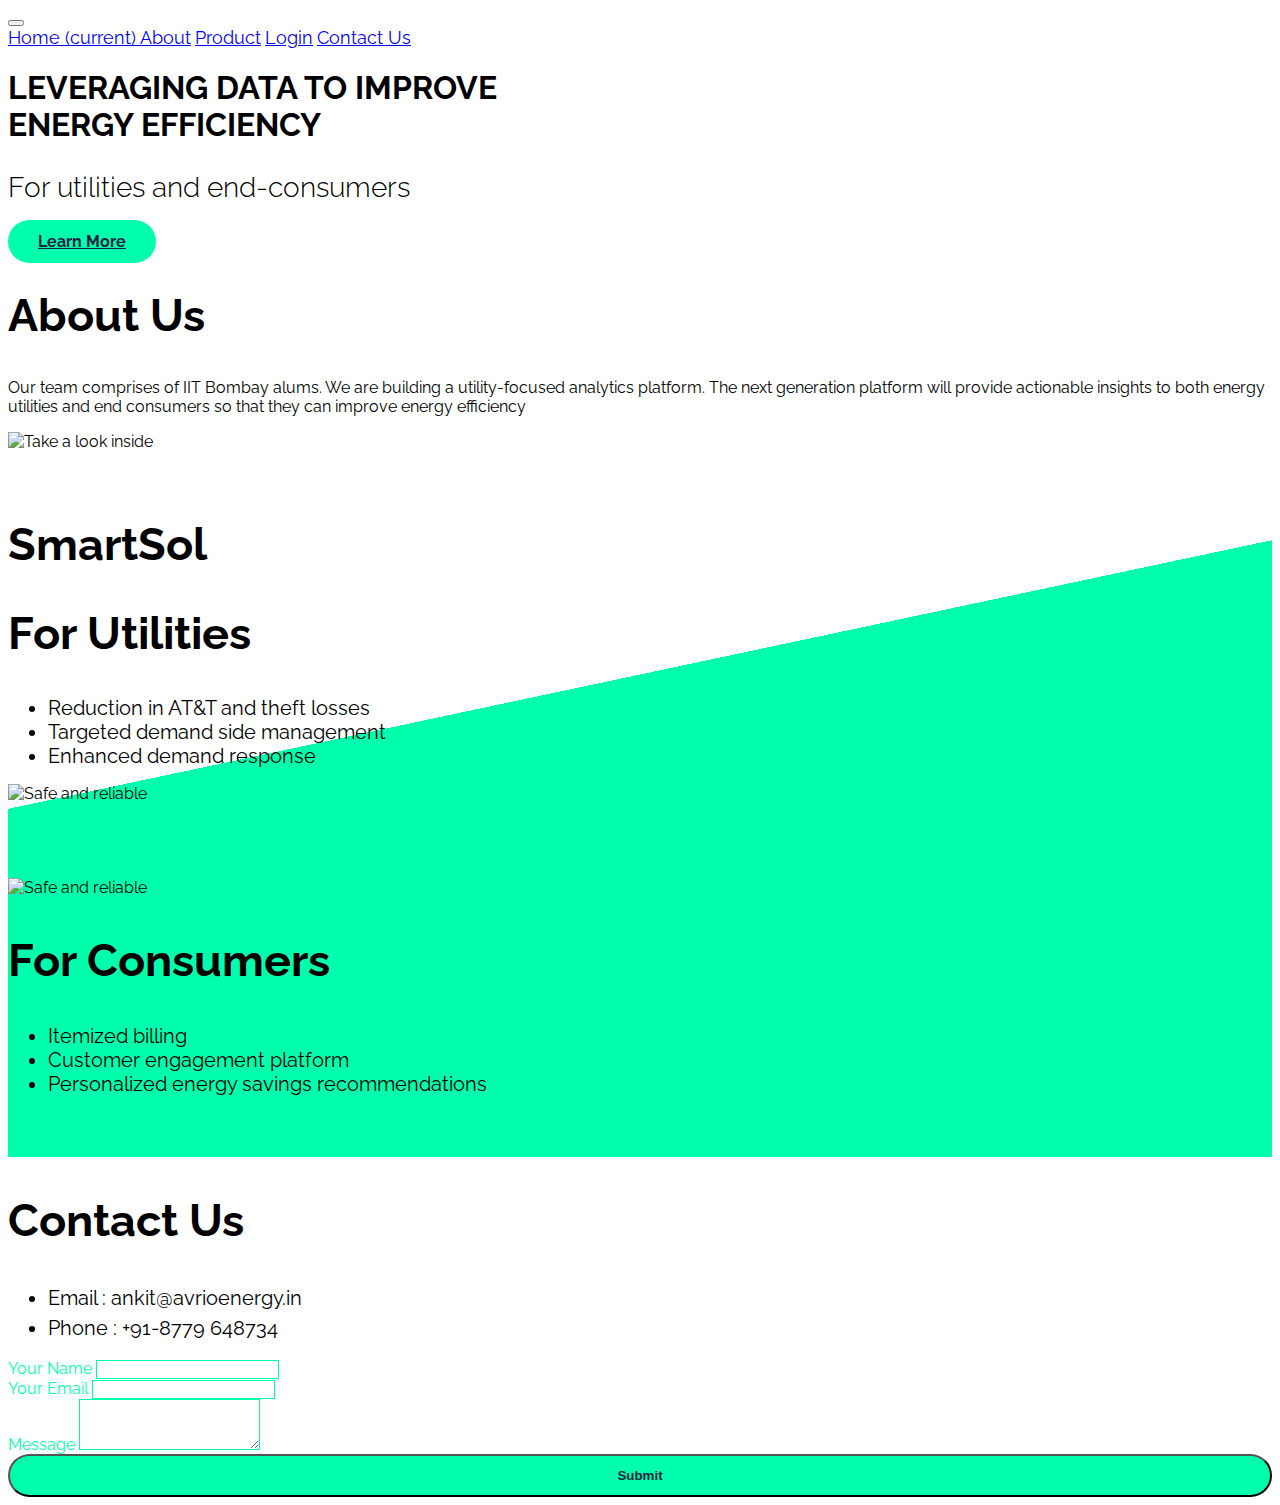
==== index.html @ 52d3c8b4 "added login page and changes" ====
<!DOCTYPE html>
<html lang="zh-TW">

<head>
    <meta charset="UTF-8">
    <meta name="viewport" content="width=device-width, initial-scale=1, shrink-to-fit=no">
    <title>Aviro Energy</title>
    <meta name="description" content="Aviro Energy for next generation">
    <link rel="icon" href="img/favicon.png" sizes="32x32" type="image/png">
    <meta name="author" content="Arnav Puri">
    <!-- custom.css -->
    <link rel="stylesheet" href="css/custom.css">
    <!-- bootstrap.min.css -->
    <link rel="stylesheet" href="css/bootstrap.min.css">
    <!-- font-awesome -->
    <link rel="stylesheet" href="font-awesome-4.7.0/css/font-awesome.min.css">
    <link href="https://fonts.googleapis.com/css?family=Raleway" rel="stylesheet">

    <!-- AOS -->
    <link rel="stylesheet" href="css/aos.css">
</head>

<body>
    <!-- Image and text -->
    <div class="container">
        <nav class="navbar navbar-expand-lg navbar-light">
            <a class="navbar-brand" href="#">
                <img src="img/logo.png" width="150" class="d-inline-block align-top" alt="">
            </a>
            <button class="navbar-toggler" type="button" data-toggle="collapse" data-target="#nav-menu" aria-controls="nav-menu" aria-expanded="false"
                aria-label="Toggle navigation">
                <span class="navbar-toggler-icon"></span>
            </button>
            <div class="collapse navbar-collapse row justify-content-end" id="nav-menu">
                <div class="navbar-nav col-6 align-self-end">
                    <a class="nav-item nav-link active" href="#">Home
                        <span class="sr-only">(current)</span>
                    </a>
                    <a class="nav-item nav-link" href="#about-us">About</a>
                    <a class="nav-item nav-link" href="#feature-first">Product</a>
                    <a class="nav-item nav-link" href="signin.html">Login</a>
                    <a class="nav-item nav-link" href="#contact">Contact Us</a>
                    </ul>
                </div>
            </div>
        </nav>
    </div>
    <!-- home banner -->
    <div class="jumbotron jumbotron-fluid" id="banner" style="background-image: url(img/banner-bk.jpg);">
        <div class="container text-center text-md-left">
            <h1 data-aos="fade" data-aos-easing="linear" data-aos-duration="1000" data-aos-once="true" class="display-3 text-white font-weight-bold my-5">
                LEVERAGING DATA TO IMPROVE
                <br> ENERGY EFFICIENCY
            </h1>
            <p data-aos="fade" data-aos-easing="linear" data-aos-duration="1000" data-aos-once="true" class="lead text-white my-4">
                For utilities and end-consumers
            </p>
            <a href="#about-us" data-aos="fade" data-aos-easing="linear" data-aos-duration="1000" data-aos-once="true" class="btn my-4 font-weight-bold atlas-cta cta-green">Learn More</a>
        </div>
    </div>
    <!-- About us-->
    <div class="jumbotron jumbotron-fluid feature" id="about-us">
        <div class="container my-5">
            <div class="row justify-content-between text-center text-md-left">
                <div data-aos="fade-right" data-aos-duration="1000" data-aos-once="true" class="col-md-8">
                    <h2 class="font-weight-bold">About Us</h2>
                    <p class="my-4">Our team comprises of IIT Bombay alums. We are building a utility-focused analytics platform. The next
                        generation platform will provide actionable insights to both energy utilities and end consumers so
                        that they can improve energy efficiency</p>
                    <!-- <a href="#" class="btn my-4 font-weight-bold atlas-cta cta-blue">Learn More</a> -->
                </div>
                <div data-aos="fade-left" data-aos-duration="1000" data-aos-once="true" class="col-md-4 align-self-center">
                    <img src="img/team.png" alt="Take a look inside" class="mx-auto d-block">
                </div>
            </div>
        </div>
    </div>
    <!-- feature (green background) -->
    <div class="jumbotron jumbotron-fluid feature" id="feature-first">
        <div data-aos="fade-up" data-aos-delay="0" data-aos-duration="1000" data-aos-once="true" style="margin-bottom: 12px">
            <h2 class="text-center font-weight-bold my-5">SmartSol</h2>
        </div>
        <div class="container">
            <div class="row justify-content-between text-center text-md-left">
                <div data-aos="fade-left" data-aos-duration="1000" data-aos-once="true" class="col-md-6 flex-md-last">
                    <h2 class="font-weight-bold">For Utilities</h2>
                    <p class="my-4">
                        <ul>
                            <li>Reduction in AT&T and theft losses</li>
                            <li>Targeted demand side management</li>
                            <li>Enhanced demand response</li>
                        </ul>
                    </p>
                    <!-- <a href="#" class="btn my-4 font-weight-bold atlas-cta cta-blue">Learn More</a> -->
                </div>
                <div data-aos="fade-right" data-aos-duration="1000" data-aos-once="true" class="col-md-6 align-self-center flex-md-first">
                    <img src="img/factory.png" alt="Safe and reliable" class="mx-auto d-block">
                </div>
            </div>
        </div>
    </div>
    <div class="jumbotron jumbotron-fluid feature" id="feature-last">
        <div class="container">
            <div class="row justify-content-between text-center text-md-left">
                <div data-aos="fade-right" data-aos-duration="1000" data-aos-once="true" class="col-md-6 align-self-center flex-md-first">
                    <img src="img/customers.png" alt="Safe and reliable" class="mx-auto d-block">
                </div>
                <div data-aos="fade-left" data-aos-duration="1000" data-aos-once="true" class="col-md-6 flex-md-last">
                    <h2 class="font-weight-bold">For Consumers</h2>
                    <p class="my-4">
                        <ul>
                            <li>Itemized billing</li>
                            <li>Customer engagement platform</li>
                            <li>Personalized energy savings recommendations</li>
                        </ul>
                    </p>
                    <!-- <a href="#" class="btn my-4 font-weight-bold atlas-cta cta-blue">Learn More</a> -->
                </div>

            </div>
        </div>
    </div>
    <!-- three-blcok -->
    <!-- <div class="container">

        <div class="row">
            <div data-aos="fade-up" data-aos-delay="0" data-aos-duration="1000" data-aos-once="true" class="col-md-4 text-center">
                <img src="img/smart-protect-1.jpg" alt="Anti-spam" class="mx-auto">
                <h4>Anti-spam</h4>
                <p>Lorem ipsum dolor sit amet porro his no his deleniti</p>
            </div>
            <div data-aos="fade-up" data-aos-delay="200" data-aos-duration="1000" data-aos-once="true" class="col-md-4 text-center">
                <img src="img/smart-protect-2.jpg" alt="Phishing Detect" class="mx-auto">
                <h4>Phishing Detect</h4>
                <p>Ne error antiopam usu. Sed vocen concludaturque ea</p>
            </div>
            <div data-aos="fade-up" data-aos-delay="400" data-aos-duration="1000" data-aos-once="true" class="col-md-4 text-center">
                <img src="img/smart-protect-3.jpg" alt="Smart Scan" class="mx-auto">
                <h4>Smart Scan</h4>
                <p>Et usu ocurreret elaboraret doctus prodesse assueverit.</p>
            </div>
        </div>
    </div> -->



    <!-- price table -->
    <!-- <div class="container my-5 py-2" id="price-table">
        <h2 class="text-center font-weight-bold d-block mb-3">Check our pricing</h2>
        <div class="row">
            <div data-aos="fade-right" data-aos-delay="200" data-aos-duration="1000" data-aos-once="true" class="col-md-4 text-center py-4 mt-5">
                <h4 class="my-4">STARTUP</h4>
                <p class="font-weight-bold">$
                    <span class="display-2 font-weight-bold">0</span> / MO.</p>
                <ul class="list-unstyled">
                    <li>Up to 5 Documents</li>
                    <li>Up to 3 Reviews</li>
                    <li>5 team Members</li>
                    <li>Limited Support</li>
                </ul>
                <a href="#" class="btn my-4 font-weight-bold atlas-cta cta-ghost">Get Free</a>
            </div>
            <div data-aos="fade-up" data-aos-duration="1000" data-aos-once="true" class="col-md-4 text-center py-4 mt-5 rounded" id="price-table__premium">
                <h4 class="my-4">PREMIUM</h4>
                <p class="font-weight-bold">$
                    <span class="display-2 font-weight-bold">10</span> / MO.</p>
                <ul class="list-unstyled">
                    <li>Up to 15 Documents</li>
                    <li>Up to 10 Reviews</li>
                    <li>25 team Members</li>
                    <li>Limited Support</li>
                </ul>
                <a href="#" class="btn my-4 font-weight-bold atlas-cta cta-green">Get Free</a>
            </div>
            <div data-aos="fade-left" data-aos-delay="200" data-aos-duration="1000" data-aos-once="true" class="col-md-4 text-center py-4 mt-5">
                <h4 class="my-4">PROFESSIONAL</h4>
                <p class="font-weight-bold">$
                    <span class="display-2 font-weight-bold">30</span> / MO.</p>
                <ul class="list-unstyled">
                    <li>Unlimited Documents</li>
                    <li>Unlimited Reviews</li>
                    <li>Unlimited Members</li>
                    <li>Unlimited Support</li>
                </ul>
                <a href="#" class="btn my-4 font-weight-bold atlas-cta cta-ghost">Get Free</a>
            </div>
        </div>
    </div> -->
    <!-- client -->
    <!-- <div class="jumbotron jumbotron-fluid">
        <div class="container">
            <div class="row">
                <div class="col-sm-4 col-md-2 py-2 align-self-center">
                    <img src="img/client-1.png" class="mx-auto d-block">
                </div>
                <div class="col-sm-4 col-md-2 py-2 align-self-center">
                    <img src="img/client-2.png" class="mx-auto d-block">
                </div>
                <div class="col-sm-4 col-md-2 py-2 align-self-center">
                    <img src="img/client-3.png" class="mx-auto d-block">
                </div>
                <div class="col-sm-4 col-md-2 py-2 align-self-center">
                    <img src="img/client-4.png" class="mx-auto d-block">
                </div>
                <div class="col-sm-4 col-md-2 py-2 align-self-center">
                    <img src="img/client-5.png" class="mx-auto d-block">
                </div>
                <div class="col-sm-4 col-md-2 py-2 align-self-center">
                    <img src="img/client-6.png" class="mx-auto d-block">
                </div>
            </div>
        </div>
    </div> -->
    <!-- contact -->
    <div class="jumbotron" id="contact" style="background-image: url(img/contact-bk.jpg);">
        <div class="container my-5">
            <div class="row justify-content-between">
                <div class="col-md-6 text-white">
                    <h2 class="font-weight-bold">Contact Us</h2>
                    <!-- <p class="my-4">
                        Te iisque labitur eos, nec sale argumentum scribentur,
                        <br> augue disputando in vim. Erat fugit sit at, ius lorem.
                    </p> -->
                    <ul class="list-unstyled">
                        <li>Email : ankit@avrioenergy.in</li>
                        <li>Phone : +91-8779 648734</li>
                    </ul>
                </div>
                <div class="col-md-6">
                    <form action="https://formspree.io/ankit@avrioenergy.in" method="POST">
                        <div class="row">
                            <div class="form-group col-md-6">
                                <label for="name">Your Name</label>
                                <input type="name" class="form-control" id="name">
                            </div>
                            <div class="form-group col-md-6">
                                <label for="Email">Your Email</label>
                                <input type="email" class="form-control" id="Email">
                            </div>
                        </div>
                        <div class="form-group">
                            <label for="message">Message</label>
                            <textarea class="form-control" id="message" rows="3"></textarea>
                        </div>
                        <button type="submit" class="btn font-weight-bold atlas-cta atlas-cta-wide cta-green my-3">Submit</button>
                    </form>
                </div>
            </div>
        </div>
    </div>

    <!-- copyright -->
    <!-- <div class="jumbotron jumbotron-fluid" id="copyright">
        <div class="container">
            <div class="row justify-content-between">
                <div class="col-md-6 text-white align-self-center text-center text-md-left my-2">
                    Copyright © 2018 Chen, Yi-Ya.
                </div>
                <div class="col-md-6 align-self-center text-center text-md-right my-2" id="social-media">
                    <a href="#" class="d-inline-block text-center ml-2">
                        <i class="fa fa-facebook" aria-hidden="true"></i>
                    </a>
                    <a href="#" class="d-inline-block text-center ml-2">
                        <i class="fa fa-twitter" aria-hidden="true"></i>
                    </a>
                    <a href="#" class="d-inline-block text-center ml-2">
                        <i class="fa fa-medium" aria-hidden="true"></i>
                    </a>
                    <a href="#" class="d-inline-block text-center ml-2">
                        <i class="fa fa-linkedin" aria-hidden="true"></i>
                    </a>
                </div>
            </div>
        </div>
    </div> -->

    <!-- JS -->
    <script src="js/jquery.min.js"></script>
    <script src="js/aos.js"></script>
    <script src="js/bootstrap.min.js"></script>
    <script>
        AOS.init({
        });
    </script>
</body>

</html>
---- css/custom.css ----
/* 4cb065 */
/* 00ffad - current */
/********** common setting **********/
h2 {
  font-size: 2.8rem !important;
  font-weight: 700;
}

img {
  display: block;
  max-width: 100%;
}
body {
  font-family: Raleway !important;
}
p.lead {
  font-size: 1.75rem;
  font-weight: 300;
}
a,
button {
  cursor: pointer;
}

.jumbotron {
  margin-bottom: 0 !important;
}

.atlas-cta {
  border-radius: 22px !important;
  padding: 12px 30px !important;
  font-weight: 700;
  transition: 0.3s ease-in-out !important;
}

.atlas-cta:hover {
  text-decoration: none;
  transform: translateY(-5px);
}

.atlas-cta-wide {
  width: 100%;
}

.cta-green {
  background: #00ffad;
  color: #192440;
}

.cta-green:hover {
  color: #ffffff;
  background: #00e69c;
}

.cta-blue {
  background: #192440;
  color: #ffffff;
}

.cta-blue:hover {
  color: #ffffff;
  background: #121a2e;
}

.cta-ghost {
  border: 2px solid #192440 !important;
  color: #192440;
}

.cta-ghost:hover {
  color: #ffffff;
  background: #121a2e;
}

#banner {
  background-size: cover;
}

/********** banner **********/
#banner header {
  overflow: hidden;
}

#banner header img {
  max-width: 80px;
}

/********** feature (skew background) **********/
.feature img {
  width: 100%;
  max-width: 240px;
}

#about-us {
  background: #ffffff;
  padding-bottom: 0;
}

#feature-first {
  background: linear-gradient(168deg, #ffffff 55%, #00ffad 0);
  padding: 30px 0;
}

#feature-last {
  background: #00ffad;
  padding: 45px 0;
}
ul > li {
  font-size: 20px;
}

#feature-consumers {
  background: #ffffff;
}

/********** price table **********/
#price-table {
  padding-top: 4rem !important;
  padding-bottom: 4rem !important;
}

#price-table__premium {
  background: #192440;
  color: #ffffff;
}

#price-table ul li {
  padding: 5px 0;
}

/********** contact **********/
#contact {
  background-size: cover;
}

#contact ul li {
  padding: 3px 0;
}

#contact form {
  color: #00ffad;
}

#contact form input,
#contact form textarea {
  background: transparent;
  border: 1px solid #00ffad;
  color: #ffffff;
}

/********** copyright **********/
#copyright {
  background: #192440;
  padding: 2rem 3rem;
}

#copyright #social-media a {
  width: 40px;
  height: 40px;
  border-radius: 99%;
  background: #ffffff;
  transition: 0.4s ease;
}

#copyright #social-media a i {
  color: #192440;
  font-size: 1.2rem;
  line-height: 40px;
}

#copyright #social-media a:hover {
  background: #00ffad;
}

#copyright #social-media a:hover i {
  color: #ffffff;
}

/********** RWD **********/
@media (max-width: 575px) {
  #banner h1 {
    font-size: 3.6rem;
  }
}

a.nav-item.nav-link {
  font-size: 18px;
}
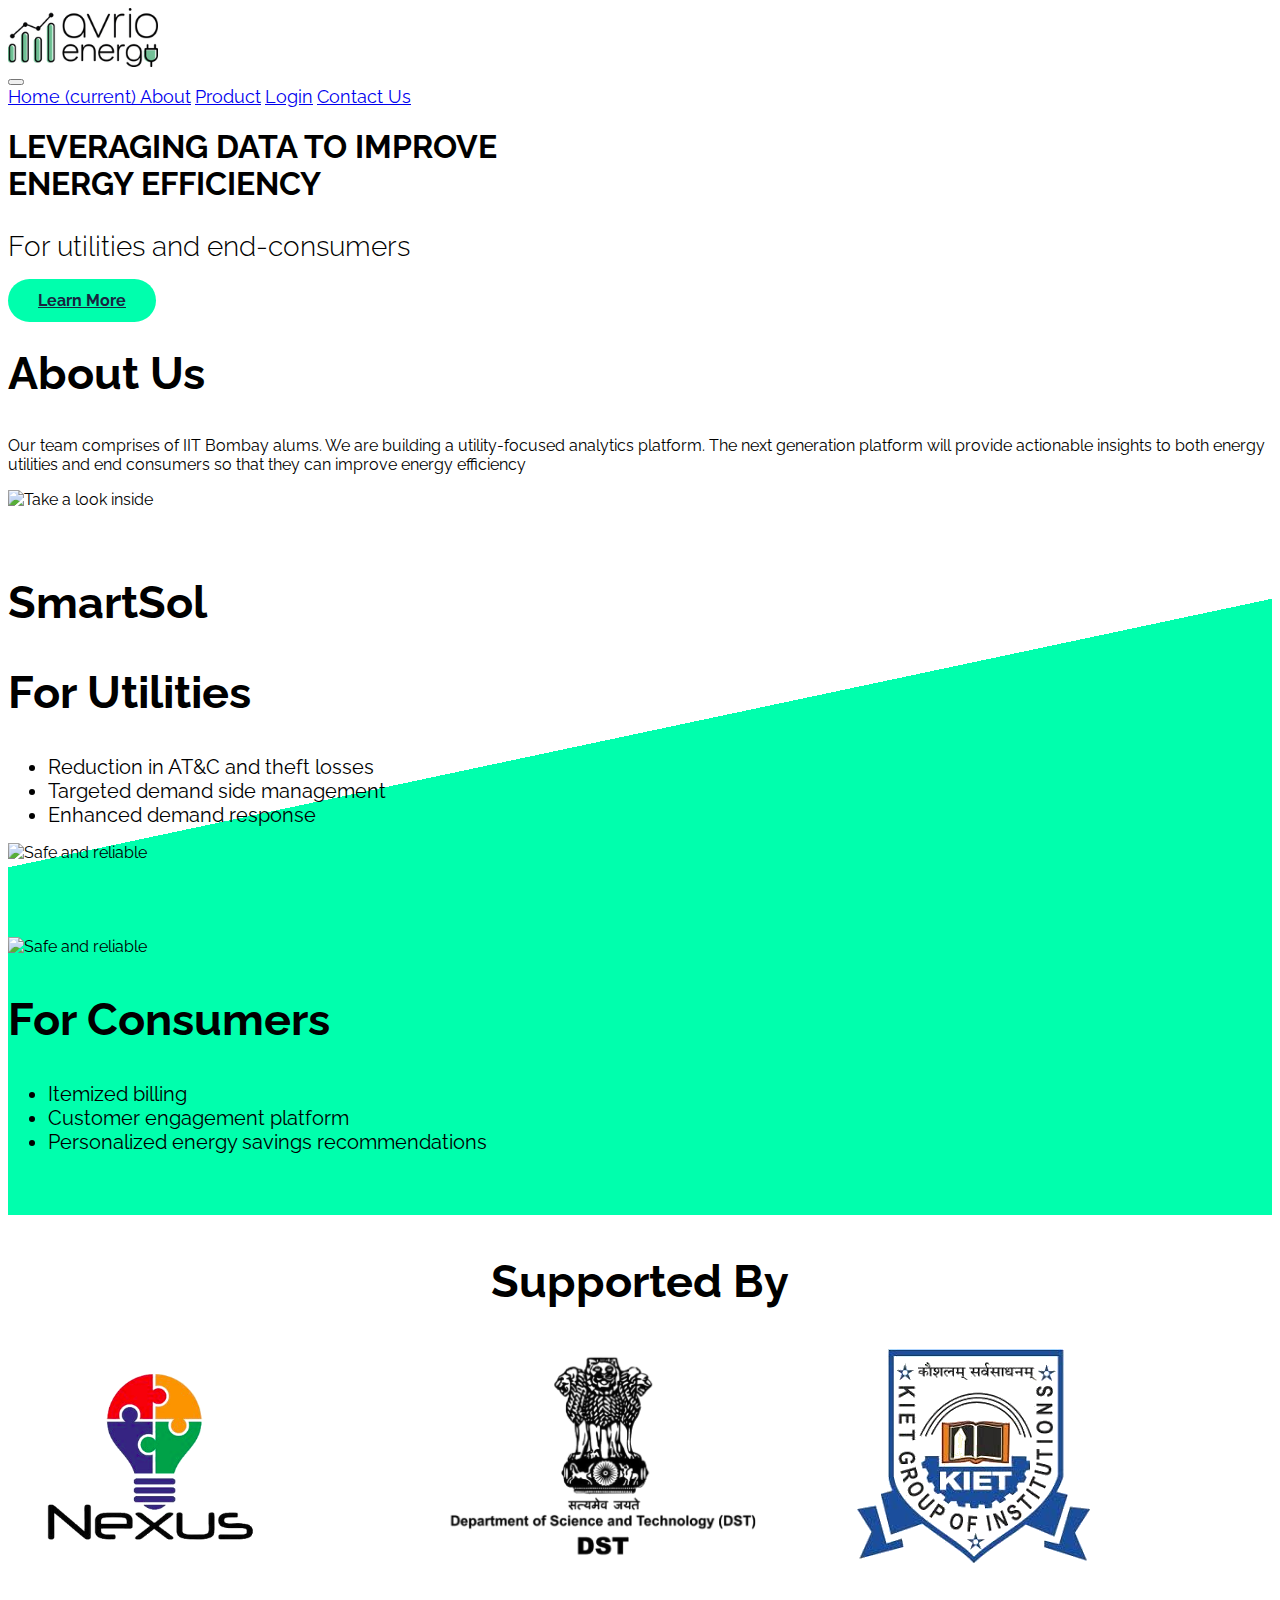
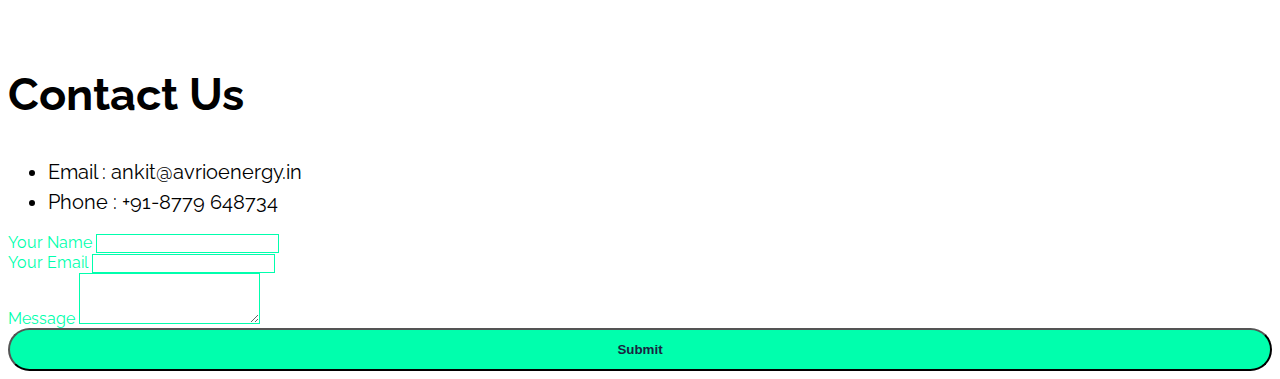
==== commit 5e4344c6: "Logo Updated" ====
--- a/index.html
+++ b/index.html
@@ -1,13 +1,14 @@
+
 <!DOCTYPE html>
 <html lang="zh-TW">
 
 <head>
     <meta charset="UTF-8">
     <meta name="viewport" content="width=device-width, initial-scale=1, shrink-to-fit=no">
-    <title>Aviro Energy</title>
+    <title>Avrio Energy</title>
     <meta name="description" content="Aviro Energy for next generation">
-    <link rel="icon" href="img/favicon.png" sizes="32x32" type="image/png">
-    <meta name="author" content="Arnav Puri">
+    <link rel="icon" type="image/png" sizes="32x32" href="img/favicon.png">
+    <meta name="author" content="Vedant Jha">
     <!-- custom.css -->
     <link rel="stylesheet" href="css/custom.css">
     <!-- bootstrap.min.css -->
@@ -21,267 +22,307 @@
 </head>
 
 <body>
-    <!-- Image and text -->
+<!-- Image and text -->
+<div class="container">
+    <nav class="navbar navbar-expand-lg navbar-light">
+        <a class="navbar-brand" href="#">
+            <img src="img/old_logo.png" width="150" class="d-inline-block align-top" alt="">
+        </a>
+        <button class="navbar-toggler" type="button" data-toggle="collapse" data-target="#nav-menu" aria-controls="nav-menu" aria-expanded="false"
+                aria-label="Toggle navigation">
+            <span class="navbar-toggler-icon"></span>
+        </button>
+        <div class="collapse navbar-collapse row justify-content-end" id="nav-menu">
+            <div class="navbar-nav col-6 align-self-end">
+                <a class="nav-item nav-link active" href="#">Home
+                    <span class="sr-only">(current)</span>
+                </a>
+                <a class="nav-item nav-link" href="#about-us">About</a>
+                <a class="nav-item nav-link" href="#feature-first">Product</a>
+                <a class="nav-item nav-link" href="signin.html">Login</a>
+                <a class="nav-item nav-link" href="#contact">Contact Us</a>
+                </ul>
+            </div>
+        </div>
+    </nav>
+</div>
+<!-- home banner -->
+<div class="jumbotron jumbotron-fluid" id="banner" style="background-image: url(img/banner-bk.jpg);">
+    <div class="container text-center text-md-left">
+        <h1 data-aos="fade" data-aos-easing="linear" data-aos-duration="1000" data-aos-once="true" class="display-3 text-white font-weight-bold my-5">
+            LEVERAGING DATA TO IMPROVE
+            <br> ENERGY EFFICIENCY
+        </h1>
+        <p data-aos="fade" data-aos-easing="linear" data-aos-duration="1000" data-aos-once="true" class="lead text-white my-4">
+            For utilities and end-consumers
+        </p>
+        <a href="#about-us" data-aos="fade" data-aos-easing="linear" data-aos-duration="1000" data-aos-once="true" class="btn my-4 font-weight-bold atlas-cta cta-green">Learn More</a>
+    </div>
+</div>
+<!-- About us-->
+<div class="jumbotron jumbotron-fluid feature" id="about-us">
+    <div class="container my-5">
+        <div class="row justify-content-between text-center text-md-left">
+            <div data-aos="fade-right" data-aos-duration="1000" data-aos-once="true" class="col-md-8">
+                <h2 class="font-weight-bold">About Us</h2>
+                <p class="my-4">Our team comprises of IIT Bombay alums. We are building a utility-focused analytics platform. The next
+                    generation platform will provide actionable insights to both energy utilities and end consumers so
+                    that they can improve energy efficiency</p>
+                <!-- <a href="#" class="btn my-4 font-weight-bold atlas-cta cta-blue">Learn More</a> -->
+            </div>
+            <div data-aos="fade-left" data-aos-duration="1000" data-aos-once="true" class="col-md-4 align-self-center">
+                <img src="img/team.png" alt="Take a look inside" class="mx-auto d-block">
+            </div>
+        </div>
+    </div>
+</div>
+<!-- feature (green background) -->
+<div class="jumbotron jumbotron-fluid feature" id="feature-first">
+    <div data-aos="fade-up" data-aos-delay="0" data-aos-duration="1000" data-aos-once="true" style="margin-bottom: 12px">
+        <h2 class="text-center font-weight-bold my-5">SmartSol</h2>
+    </div>
     <div class="container">
-        <nav class="navbar navbar-expand-lg navbar-light">
-            <a class="navbar-brand" href="#">
-                <img src="img/logo.png" width="150" class="d-inline-block align-top" alt="">
-            </a>
-            <button class="navbar-toggler" type="button" data-toggle="collapse" data-target="#nav-menu" aria-controls="nav-menu" aria-expanded="false"
-                aria-label="Toggle navigation">
-                <span class="navbar-toggler-icon"></span>
-            </button>
-            <div class="collapse navbar-collapse row justify-content-end" id="nav-menu">
-                <div class="navbar-nav col-6 align-self-end">
-                    <a class="nav-item nav-link active" href="#">Home
-                        <span class="sr-only">(current)</span>
-                    </a>
-                    <a class="nav-item nav-link" href="#about-us">About</a>
-                    <a class="nav-item nav-link" href="#feature-first">Product</a>
-                    <a class="nav-item nav-link" href="signin.html">Login</a>
-                    <a class="nav-item nav-link" href="#contact">Contact Us</a>
-                    </ul>
-                </div>
-            </div>
-        </nav>
-    </div>
-    <!-- home banner -->
-    <div class="jumbotron jumbotron-fluid" id="banner" style="background-image: url(img/banner-bk.jpg);">
-        <div class="container text-center text-md-left">
-            <h1 data-aos="fade" data-aos-easing="linear" data-aos-duration="1000" data-aos-once="true" class="display-3 text-white font-weight-bold my-5">
-                LEVERAGING DATA TO IMPROVE
-                <br> ENERGY EFFICIENCY
-            </h1>
-            <p data-aos="fade" data-aos-easing="linear" data-aos-duration="1000" data-aos-once="true" class="lead text-white my-4">
-                For utilities and end-consumers
-            </p>
-            <a href="#about-us" data-aos="fade" data-aos-easing="linear" data-aos-duration="1000" data-aos-once="true" class="btn my-4 font-weight-bold atlas-cta cta-green">Learn More</a>
-        </div>
-    </div>
-    <!-- About us-->
-    <div class="jumbotron jumbotron-fluid feature" id="about-us">
-        <div class="container my-5">
-            <div class="row justify-content-between text-center text-md-left">
-                <div data-aos="fade-right" data-aos-duration="1000" data-aos-once="true" class="col-md-8">
-                    <h2 class="font-weight-bold">About Us</h2>
-                    <p class="my-4">Our team comprises of IIT Bombay alums. We are building a utility-focused analytics platform. The next
-                        generation platform will provide actionable insights to both energy utilities and end consumers so
-                        that they can improve energy efficiency</p>
-                    <!-- <a href="#" class="btn my-4 font-weight-bold atlas-cta cta-blue">Learn More</a> -->
-                </div>
-                <div data-aos="fade-left" data-aos-duration="1000" data-aos-once="true" class="col-md-4 align-self-center">
-                    <img src="img/team.png" alt="Take a look inside" class="mx-auto d-block">
-                </div>
-            </div>
-        </div>
-    </div>
-    <!-- feature (green background) -->
-    <div class="jumbotron jumbotron-fluid feature" id="feature-first">
-        <div data-aos="fade-up" data-aos-delay="0" data-aos-duration="1000" data-aos-once="true" style="margin-bottom: 12px">
-            <h2 class="text-center font-weight-bold my-5">SmartSol</h2>
-        </div>
-        <div class="container">
-            <div class="row justify-content-between text-center text-md-left">
-                <div data-aos="fade-left" data-aos-duration="1000" data-aos-once="true" class="col-md-6 flex-md-last">
-                    <h2 class="font-weight-bold">For Utilities</h2>
-                    <p class="my-4">
-                        <ul>
-                            <li>Reduction in AT&T and theft losses</li>
-                            <li>Targeted demand side management</li>
-                            <li>Enhanced demand response</li>
-                        </ul>
-                    </p>
-                    <!-- <a href="#" class="btn my-4 font-weight-bold atlas-cta cta-blue">Learn More</a> -->
-                </div>
-                <div data-aos="fade-right" data-aos-duration="1000" data-aos-once="true" class="col-md-6 align-self-center flex-md-first">
-                    <img src="img/factory.png" alt="Safe and reliable" class="mx-auto d-block">
-                </div>
-            </div>
-        </div>
-    </div>
-    <div class="jumbotron jumbotron-fluid feature" id="feature-last">
-        <div class="container">
-            <div class="row justify-content-between text-center text-md-left">
-                <div data-aos="fade-right" data-aos-duration="1000" data-aos-once="true" class="col-md-6 align-self-center flex-md-first">
-                    <img src="img/customers.png" alt="Safe and reliable" class="mx-auto d-block">
-                </div>
-                <div data-aos="fade-left" data-aos-duration="1000" data-aos-once="true" class="col-md-6 flex-md-last">
-                    <h2 class="font-weight-bold">For Consumers</h2>
-                    <p class="my-4">
-                        <ul>
-                            <li>Itemized billing</li>
-                            <li>Customer engagement platform</li>
-                            <li>Personalized energy savings recommendations</li>
-                        </ul>
-                    </p>
-                    <!-- <a href="#" class="btn my-4 font-weight-bold atlas-cta cta-blue">Learn More</a> -->
-                </div>
-
-            </div>
-        </div>
-    </div>
-    <!-- three-blcok -->
-    <!-- <div class="container">
-
+        <div class="row justify-content-between text-center text-md-left">
+            <div data-aos="fade-left" data-aos-duration="1000" data-aos-once="true" class="col-md-6 flex-md-last">
+                <h2 class="font-weight-bold">For Utilities</h2>
+                <p class="my-4">
+                <ul>
+                    <li>Reduction in AT&C and theft losses</li>
+                    <li>Targeted demand side management</li>
+                    <li>Enhanced demand response</li>
+                </ul>
+                </p>
+                <!-- <a href="#" class="btn my-4 font-weight-bold atlas-cta cta-blue">Learn More</a> -->
+            </div>
+            <div data-aos="fade-right" data-aos-duration="1000" data-aos-once="true" class="col-md-6 align-self-center flex-md-first">
+                <img src="img/factory.png" alt="Safe and reliable" class="mx-auto d-block">
+            </div>
+        </div>
+    </div>
+</div>
+<div class="jumbotron jumbotron-fluid feature" id="feature-last">
+    <div class="container">
+        <div class="row justify-content-between text-center text-md-left">
+            <div data-aos="fade-right" data-aos-duration="1000" data-aos-once="true" class="col-md-6 align-self-center flex-md-first">
+                <img src="img/customers.png" alt="Safe and reliable" class="mx-auto d-block">
+            </div>
+            <div data-aos="fade-left" data-aos-duration="1000" data-aos-once="true" class="col-md-6 flex-md-last">
+                <h2 class="font-weight-bold">For Consumers</h2>
+                <p class="my-4">
+                <ul>
+                    <li>Itemized billing</li>
+                    <li>Customer engagement platform</li>
+                    <li>Personalized energy savings recommendations</li>
+                </ul>
+                </p>
+                <!-- <a href="#" class="btn my-4 font-weight-bold atlas-cta cta-blue">Learn More</a> -->
+            </div>
+
+        </div>
+    </div>
+</div>
+
+<!-- show supported by images-->
+
+<style>
+    * {
+        box-sizing: border-box;
+    }
+
+    .column {
+        float: left;
+        width: 33.33%;
+        padding: 5px;
+    }
+
+    /* Clearfix (clear floats) */
+    .row::after {
+        content: "";
+        clear: both;
+        display: table;
+    }
+</style>
+
+<div style="margin-top: 40px">
+    <div style="margin-top: 20px">
+        <h2 class="font-weight-bold" style="text-align: center">Supported By</h2>
+    </div>
+    <div class="row" style="margin-left:5px">
+        <div class="column">
+            <img src="img/nexus.png" alt="Snow" style="width:80%">
+        </div>
+        <div class="column">
+            <img src="img/dst.png" alt="Forest" style=" margin-top: 40px, width:60%">
+        </div>
+        <div class="column">
+            <img src="img/kiet.png" alt="Mountains" style="margin-top: 40px, width:60%">
+        </div>
+    </div>
+</div>
+
+
+<!-- three-blcok -->
+<!-- <div class="container">
+
+    <div class="row">
+        <div data-aos="fade-up" data-aos-delay="0" data-aos-duration="1000" data-aos-once="true" class="col-md-4 text-center">
+            <img src="img/smart-protect-1.jpg" alt="Anti-spam" class="mx-auto">
+            <h4>Anti-spam</h4>
+            <p>Lorem ipsum dolor sit amet porro his no his deleniti</p>
+        </div>
+        <div data-aos="fade-up" data-aos-delay="200" data-aos-duration="1000" data-aos-once="true" class="col-md-4 text-center">
+            <img src="img/smart-protect-2.jpg" alt="Phishing Detect" class="mx-auto">
+            <h4>Phishing Detect</h4>
+            <p>Ne error antiopam usu. Sed vocen concludaturque ea</p>
+        </div>
+        <div data-aos="fade-up" data-aos-delay="400" data-aos-duration="1000" data-aos-once="true" class="col-md-4 text-center">
+            <img src="img/smart-protect-3.jpg" alt="Smart Scan" class="mx-auto">
+            <h4>Smart Scan</h4>
+            <p>Et usu ocurreret elaboraret doctus prodesse assueverit.</p>
+        </div>
+    </div>
+</div> -->
+
+
+
+<!-- price table -->
+<!-- <div class="container my-5 py-2" id="price-table">
+    <h2 class="text-center font-weight-bold d-block mb-3">Check our pricing</h2>
+    <div class="row">
+        <div data-aos="fade-right" data-aos-delay="200" data-aos-duration="1000" data-aos-once="true" class="col-md-4 text-center py-4 mt-5">
+            <h4 class="my-4">STARTUP</h4>
+            <p class="font-weight-bold">$
+                <span class="display-2 font-weight-bold">0</span> / MO.</p>
+            <ul class="list-unstyled">
+                <li>Up to 5 Documents</li>
+                <li>Up to 3 Reviews</li>
+                <li>5 team Members</li>
+                <li>Limited Support</li>
+            </ul>
+            <a href="#" class="btn my-4 font-weight-bold atlas-cta cta-ghost">Get Free</a>
+        </div>
+        <div data-aos="fade-up" data-aos-duration="1000" data-aos-once="true" class="col-md-4 text-center py-4 mt-5 rounded" id="price-table__premium">
+            <h4 class="my-4">PREMIUM</h4>
+            <p class="font-weight-bold">$
+                <span class="display-2 font-weight-bold">10</span> / MO.</p>
+            <ul class="list-unstyled">
+                <li>Up to 15 Documents</li>
+                <li>Up to 10 Reviews</li>
+                <li>25 team Members</li>
+                <li>Limited Support</li>
+            </ul>
+            <a href="#" class="btn my-4 font-weight-bold atlas-cta cta-green">Get Free</a>
+        </div>
+        <div data-aos="fade-left" data-aos-delay="200" data-aos-duration="1000" data-aos-once="true" class="col-md-4 text-center py-4 mt-5">
+            <h4 class="my-4">PROFESSIONAL</h4>
+            <p class="font-weight-bold">$
+                <span class="display-2 font-weight-bold">30</span> / MO.</p>
+            <ul class="list-unstyled">
+                <li>Unlimited Documents</li>
+                <li>Unlimited Reviews</li>
+                <li>Unlimited Members</li>
+                <li>Unlimited Support</li>
+            </ul>
+            <a href="#" class="btn my-4 font-weight-bold atlas-cta cta-ghost">Get Free</a>
+        </div>
+    </div>
+</div> -->
+<!-- client -->
+<!-- <div class="jumbotron jumbotron-fluid">
+    <div class="container">
         <div class="row">
-            <div data-aos="fade-up" data-aos-delay="0" data-aos-duration="1000" data-aos-once="true" class="col-md-4 text-center">
-                <img src="img/smart-protect-1.jpg" alt="Anti-spam" class="mx-auto">
-                <h4>Anti-spam</h4>
-                <p>Lorem ipsum dolor sit amet porro his no his deleniti</p>
-            </div>
-            <div data-aos="fade-up" data-aos-delay="200" data-aos-duration="1000" data-aos-once="true" class="col-md-4 text-center">
-                <img src="img/smart-protect-2.jpg" alt="Phishing Detect" class="mx-auto">
-                <h4>Phishing Detect</h4>
-                <p>Ne error antiopam usu. Sed vocen concludaturque ea</p>
-            </div>
-            <div data-aos="fade-up" data-aos-delay="400" data-aos-duration="1000" data-aos-once="true" class="col-md-4 text-center">
-                <img src="img/smart-protect-3.jpg" alt="Smart Scan" class="mx-auto">
-                <h4>Smart Scan</h4>
-                <p>Et usu ocurreret elaboraret doctus prodesse assueverit.</p>
-            </div>
-        </div>
-    </div> -->
-
-
-
-    <!-- price table -->
-    <!-- <div class="container my-5 py-2" id="price-table">
-        <h2 class="text-center font-weight-bold d-block mb-3">Check our pricing</h2>
-        <div class="row">
-            <div data-aos="fade-right" data-aos-delay="200" data-aos-duration="1000" data-aos-once="true" class="col-md-4 text-center py-4 mt-5">
-                <h4 class="my-4">STARTUP</h4>
-                <p class="font-weight-bold">$
-                    <span class="display-2 font-weight-bold">0</span> / MO.</p>
+            <div class="col-sm-4 col-md-2 py-2 align-self-center">
+                <img src="img/client-1.png" class="mx-auto d-block">
+            </div>
+            <div class="col-sm-4 col-md-2 py-2 align-self-center">
+                <img src="img/client-2.png" class="mx-auto d-block">
+            </div>
+            <div class="col-sm-4 col-md-2 py-2 align-self-center">
+                <img src="img/client-3.png" class="mx-auto d-block">
+            </div>
+            <div class="col-sm-4 col-md-2 py-2 align-self-center">
+                <img src="img/client-4.png" class="mx-auto d-block">
+            </div>
+            <div class="col-sm-4 col-md-2 py-2 align-self-center">
+                <img src="img/client-5.png" class="mx-auto d-block">
+            </div>
+            <div class="col-sm-4 col-md-2 py-2 align-self-center">
+                <img src="img/client-6.png" class="mx-auto d-block">
+            </div>
+        </div>
+    </div>
+</div> -->
+<!-- contact -->
+<div class="jumbotron" id="contact" style="background-image: url(img/contact-bk.jpg);">
+    <div class="container my-5">
+        <div class="row justify-content-between">
+            <div class="col-md-6 text-white">
+                <h2 class="font-weight-bold">Contact Us</h2>
+                <!-- <p class="my-4">
+                    Te iisque labitur eos, nec sale argumentum scribentur,
+                    <br> augue disputando in vim. Erat fugit sit at, ius lorem.
+                </p> -->
                 <ul class="list-unstyled">
-                    <li>Up to 5 Documents</li>
-                    <li>Up to 3 Reviews</li>
-                    <li>5 team Members</li>
-                    <li>Limited Support</li>
+                    <li>Email : ankit@avrioenergy.in</li>
+                    <li>Phone : +91-8779 648734</li>
                 </ul>
-                <a href="#" class="btn my-4 font-weight-bold atlas-cta cta-ghost">Get Free</a>
-            </div>
-            <div data-aos="fade-up" data-aos-duration="1000" data-aos-once="true" class="col-md-4 text-center py-4 mt-5 rounded" id="price-table__premium">
-                <h4 class="my-4">PREMIUM</h4>
-                <p class="font-weight-bold">$
-                    <span class="display-2 font-weight-bold">10</span> / MO.</p>
-                <ul class="list-unstyled">
-                    <li>Up to 15 Documents</li>
-                    <li>Up to 10 Reviews</li>
-                    <li>25 team Members</li>
-                    <li>Limited Support</li>
-                </ul>
-                <a href="#" class="btn my-4 font-weight-bold atlas-cta cta-green">Get Free</a>
-            </div>
-            <div data-aos="fade-left" data-aos-delay="200" data-aos-duration="1000" data-aos-once="true" class="col-md-4 text-center py-4 mt-5">
-                <h4 class="my-4">PROFESSIONAL</h4>
-                <p class="font-weight-bold">$
-                    <span class="display-2 font-weight-bold">30</span> / MO.</p>
-                <ul class="list-unstyled">
-                    <li>Unlimited Documents</li>
-                    <li>Unlimited Reviews</li>
-                    <li>Unlimited Members</li>
-                    <li>Unlimited Support</li>
-                </ul>
-                <a href="#" class="btn my-4 font-weight-bold atlas-cta cta-ghost">Get Free</a>
-            </div>
-        </div>
-    </div> -->
-    <!-- client -->
-    <!-- <div class="jumbotron jumbotron-fluid">
-        <div class="container">
-            <div class="row">
-                <div class="col-sm-4 col-md-2 py-2 align-self-center">
-                    <img src="img/client-1.png" class="mx-auto d-block">
-                </div>
-                <div class="col-sm-4 col-md-2 py-2 align-self-center">
-                    <img src="img/client-2.png" class="mx-auto d-block">
-                </div>
-                <div class="col-sm-4 col-md-2 py-2 align-self-center">
-                    <img src="img/client-3.png" class="mx-auto d-block">
-                </div>
-                <div class="col-sm-4 col-md-2 py-2 align-self-center">
-                    <img src="img/client-4.png" class="mx-auto d-block">
-                </div>
-                <div class="col-sm-4 col-md-2 py-2 align-self-center">
-                    <img src="img/client-5.png" class="mx-auto d-block">
-                </div>
-                <div class="col-sm-4 col-md-2 py-2 align-self-center">
-                    <img src="img/client-6.png" class="mx-auto d-block">
-                </div>
-            </div>
-        </div>
-    </div> -->
-    <!-- contact -->
-    <div class="jumbotron" id="contact" style="background-image: url(img/contact-bk.jpg);">
-        <div class="container my-5">
-            <div class="row justify-content-between">
-                <div class="col-md-6 text-white">
-                    <h2 class="font-weight-bold">Contact Us</h2>
-                    <!-- <p class="my-4">
-                        Te iisque labitur eos, nec sale argumentum scribentur,
-                        <br> augue disputando in vim. Erat fugit sit at, ius lorem.
-                    </p> -->
-                    <ul class="list-unstyled">
-                        <li>Email : ankit@avrioenergy.in</li>
-                        <li>Phone : +91-8779 648734</li>
-                    </ul>
-                </div>
-                <div class="col-md-6">
-                    <form action="https://formspree.io/ankit@avrioenergy.in" method="POST">
-                        <div class="row">
-                            <div class="form-group col-md-6">
-                                <label for="name">Your Name</label>
-                                <input type="name" class="form-control" id="name">
-                            </div>
-                            <div class="form-group col-md-6">
-                                <label for="Email">Your Email</label>
-                                <input type="email" class="form-control" id="Email">
-                            </div>
+            </div>
+            <div class="col-md-6">
+                <form action="https://formspree.io/ankit@avrioenergy.in" method="POST">
+                    <div class="row">
+                        <div class="form-group col-md-6">
+                            <label for="name">Your Name</label>
+                            <input type="name" class="form-control" id="name">
                         </div>
-                        <div class="form-group">
-                            <label for="message">Message</label>
-                            <textarea class="form-control" id="message" rows="3"></textarea>
+                        <div class="form-group col-md-6">
+                            <label for="Email">Your Email</label>
+                            <input type="email" class="form-control" id="Email">
                         </div>
-                        <button type="submit" class="btn font-weight-bold atlas-cta atlas-cta-wide cta-green my-3">Submit</button>
-                    </form>
-                </div>
-            </div>
-        </div>
-    </div>
-
-    <!-- copyright -->
-    <!-- <div class="jumbotron jumbotron-fluid" id="copyright">
-        <div class="container">
-            <div class="row justify-content-between">
-                <div class="col-md-6 text-white align-self-center text-center text-md-left my-2">
-                    Copyright © 2018 Chen, Yi-Ya.
-                </div>
-                <div class="col-md-6 align-self-center text-center text-md-right my-2" id="social-media">
-                    <a href="#" class="d-inline-block text-center ml-2">
-                        <i class="fa fa-facebook" aria-hidden="true"></i>
-                    </a>
-                    <a href="#" class="d-inline-block text-center ml-2">
-                        <i class="fa fa-twitter" aria-hidden="true"></i>
-                    </a>
-                    <a href="#" class="d-inline-block text-center ml-2">
-                        <i class="fa fa-medium" aria-hidden="true"></i>
-                    </a>
-                    <a href="#" class="d-inline-block text-center ml-2">
-                        <i class="fa fa-linkedin" aria-hidden="true"></i>
-                    </a>
-                </div>
-            </div>
-        </div>
-    </div> -->
-
-    <!-- JS -->
-    <script src="js/jquery.min.js"></script>
-    <script src="js/aos.js"></script>
-    <script src="js/bootstrap.min.js"></script>
-    <script>
-        AOS.init({
-        });
-    </script>
+                    </div>
+                    <div class="form-group">
+                        <label for="message">Message</label>
+                        <textarea class="form-control" id="message" rows="3"></textarea>
+                    </div>
+                    <button type="submit" class="btn font-weight-bold atlas-cta atlas-cta-wide cta-green my-3">Submit</button>
+                </form>
+            </div>
+        </div>
+    </div>
+</div>
+
+<!-- copyright -->
+<!-- <div class="jumbotron jumbotron-fluid" id="copyright">
+    <div class="container">
+        <div class="row justify-content-between">
+            <div class="col-md-6 text-white align-self-center text-center text-md-left my-2">
+                Copyright © 2018 Chen, Yi-Ya.
+            </div>
+            <div class="col-md-6 align-self-center text-center text-md-right my-2" id="social-media">
+                <a href="#" class="d-inline-block text-center ml-2">
+                    <i class="fa fa-facebook" aria-hidden="true"></i>
+                </a>
+                <a href="#" class="d-inline-block text-center ml-2">
+                    <i class="fa fa-twitter" aria-hidden="true"></i>
+                </a>
+                <a href="#" class="d-inline-block text-center ml-2">
+                    <i class="fa fa-medium" aria-hidden="true"></i>
+                </a>
+                <a href="#" class="d-inline-block text-center ml-2">
+                    <i class="fa fa-linkedin" aria-hidden="true"></i>
+                </a>
+            </div>
+        </div>
+    </div>
+</div> -->
+
+<!-- JS -->
+<script src="js/jquery.min.js"></script>
+<script src="js/aos.js"></script>
+<script src="js/bootstrap.min.js"></script>
+<script>
+    AOS.init({
+    });
+</script>
 </body>
 
-</html>+</html>
